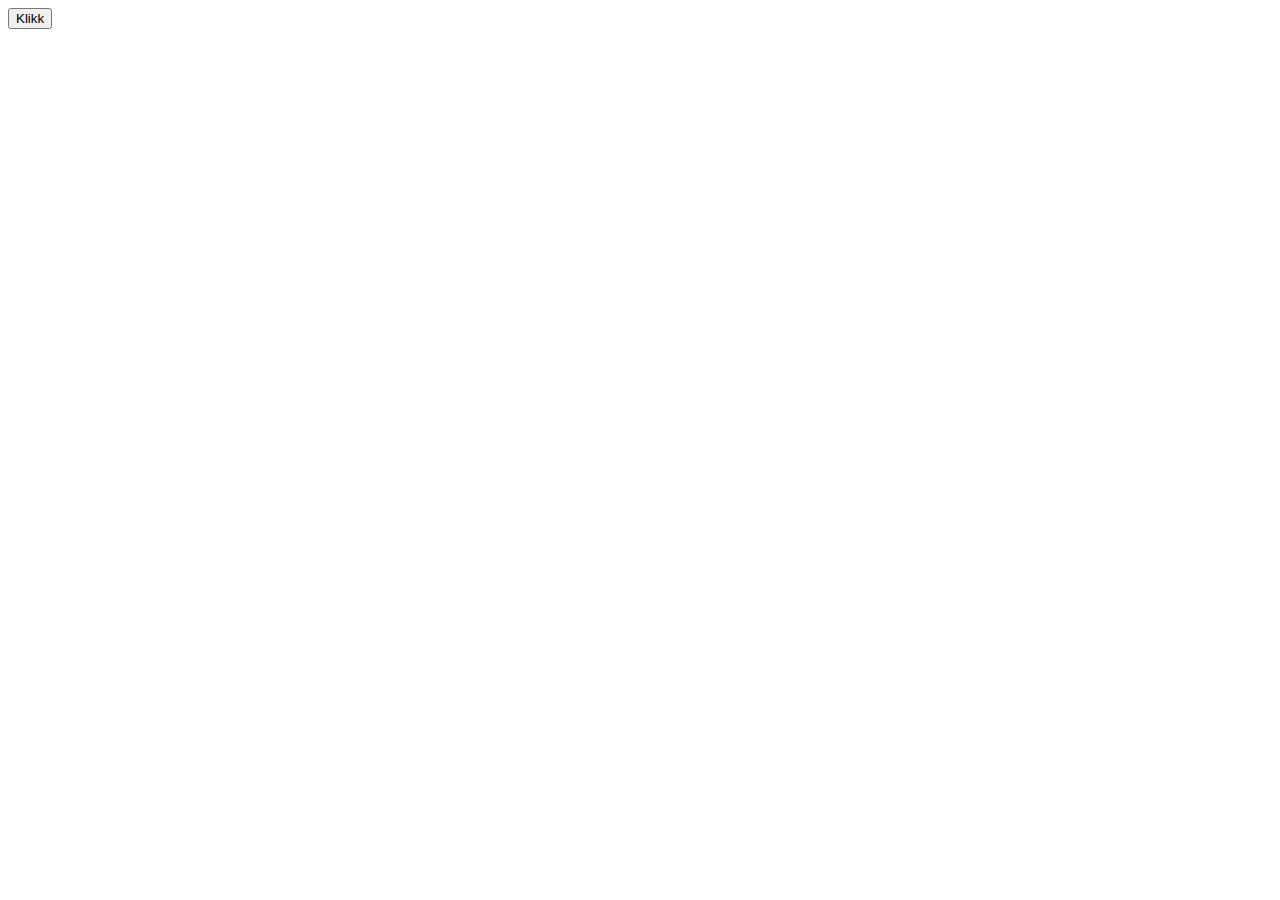
==== index.html @ 5ca8dba7 "La til script og klikkefunksjon" ====
<!DOCTYPE html>
<html lang="no">

<head>
    <meta charset="UTF-8">
    <meta http-equiv="X-UA-Compatible" content="IE=edge">
    <meta name="viewport" content="width=device-width, initial-scale=1.0">
    <title>Klikkespill</title>
</head>

<body>
    <button id="klikkeknapp">Klikk</button>


    <script src="js/script.js"></script>
</body>

</html>
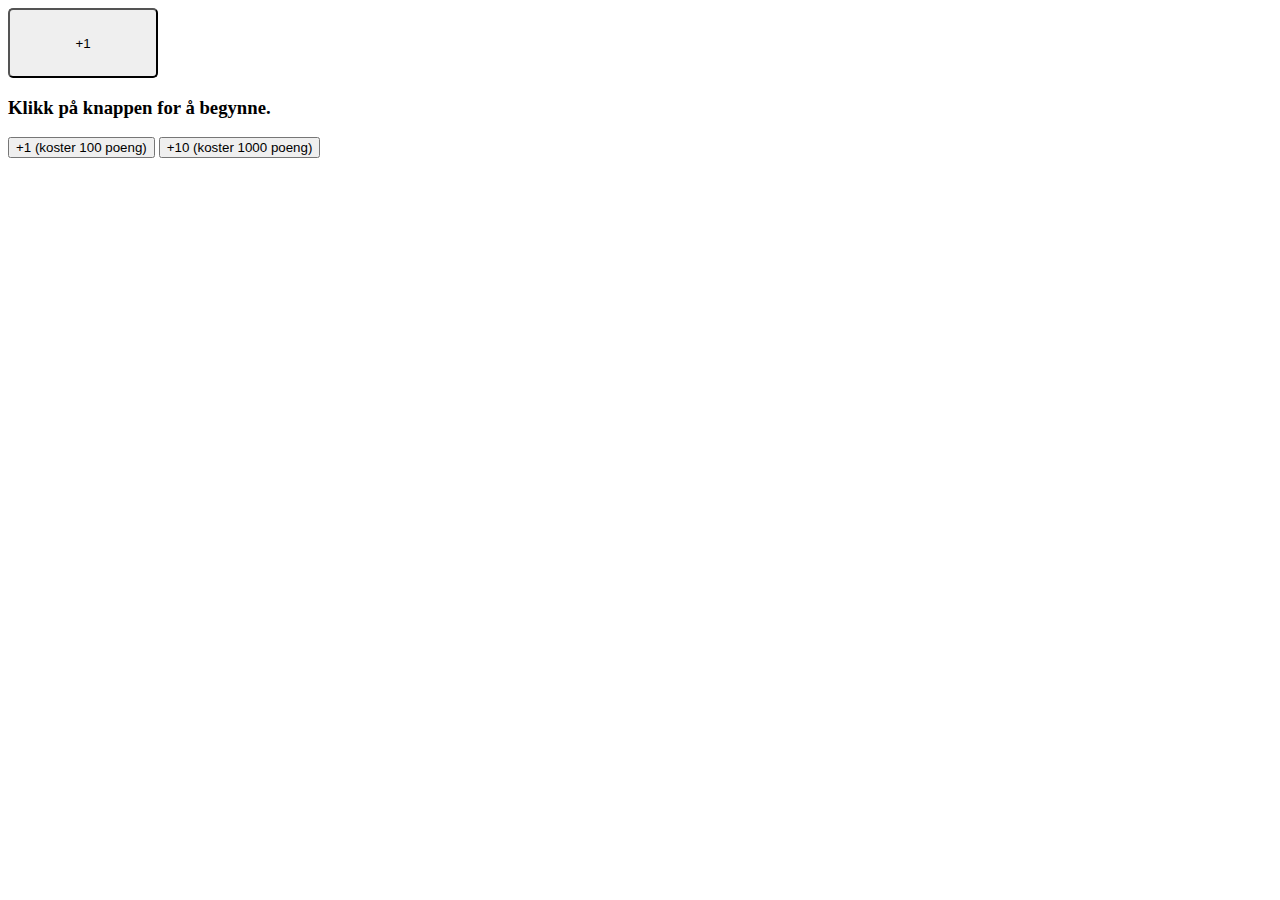
==== commit 8c8fb07c: "Ferdig med oppgradering 2" ====
--- a/index.html
+++ b/index.html
@@ -5,11 +5,16 @@
     <meta charset="UTF-8">
     <meta http-equiv="X-UA-Compatible" content="IE=edge">
     <meta name="viewport" content="width=device-width, initial-scale=1.0">
+    <link rel="stylesheet" href="css/style.css">
     <title>Klikkespill</title>
 </head>
 
 <body>
-    <button id="klikkeknapp">Klikk</button>
+    <button id="klikkeknapp">+1</button>
+
+    <h3 id="utskrift">Klikk på knappen for å begynne.</h3>
+    <button id="oppgradering1">+1 (koster 100 poeng)</button>
+    <button id="oppgradering2">+10 (koster 1000 poeng)</button>
 
 
     <script src="js/script.js"></script>
--- a/css/style.css
+++ b/css/style.css
@@ -0,0 +1,5 @@
+#klikkeknapp {
+    width: 150px;
+    height: 70px;
+    border-radius: 5px;
+}